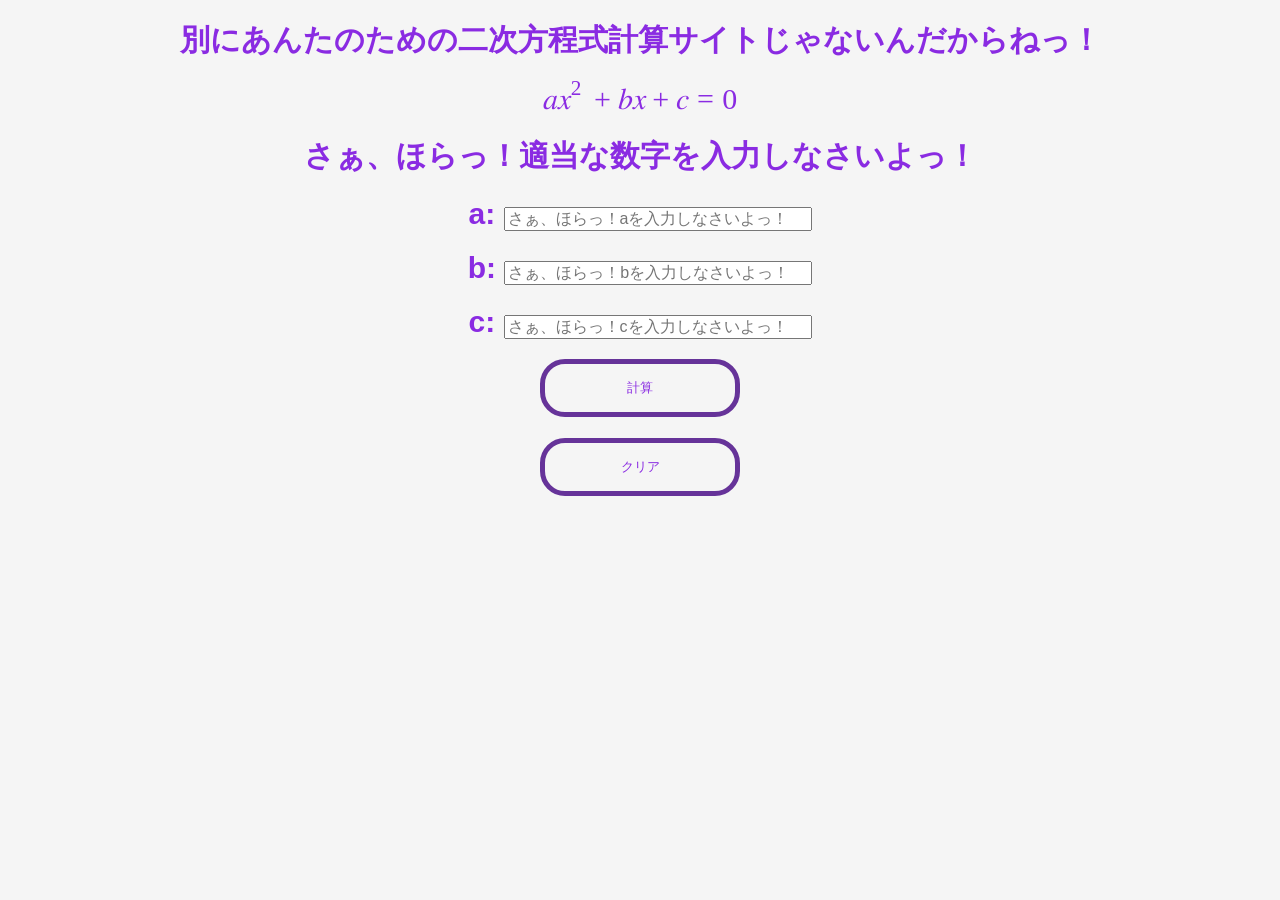
==== index.html @ c7b37cad "Update index.html" ====
<!DOCTYPE html>
<html lang="ja">

<head>
  <base target="_top">
  <meta charset="UTF-8">
  <meta name="viewport" content="width=device-width, initial-scale=1.0">
  <link rel="stylesheet" href="style.css">
  <link rel="icon" href="二次方程式.png" type="image/png">
  <title>二次方程式計算サイト</title>
</head>

<body>
  <div>
    <h1>
      別にあんたのための二次方程式計算サイトじゃないんだからねっ！
    </h1>
  </div>
  <div>
    <h1>
      <math>
        <mi>a</mi>
        <msup>
          <mi>x</mi>
          <mn>2</mn>
        </msup>
        <mo>+</mo>
        <mi>b</mi>
        <mi>x</mi>
        <mo>+</mo>
        <mi>c</mi>
        <mo>=</mo>
        <mn>0</mn>
      </math>
    </h1>
  </div>
  <div>
    <h1>
      さぁ、ほらっ！適当な数字を入力しなさいよっ！
    </h1>
  </div>
  <div>
    <h1 id="answer">
    </h1>
  </div>
  <div>
    <h1>a:
      <input type="number" autocomplete="number" id="a" size="100" value="" placeholder="さぁ、ほらっ！aを入力しなさいよっ！">
    </h1>
  </div>
  <div>
    <h1>b:
      <input type="number" autocomplete="number" id="b" size="100" value="" placeholder="さぁ、ほらっ！bを入力しなさいよっ！">
    </h1>
  </div>
  <div>
    <h1>c:
      <input type="number" autocomplete="number" id="c" size="100" value="" placeholder="さぁ、ほらっ！cを入力しなさいよっ！">
    </h1>
  </div>
  <div>
    <h1>
      <input type="button" id="btn_submit" value="計算">
    </h1>
  </div>
  <div>
    <h1>
      <input type="button" id="clear" value="クリア">
    </h1>
  </div>
  <script src="script.js"></script>
  <script src="https://fred-wang.github.io/mathml-warning.js/mpadded-min.js"></script>
</body>

</html>
---- style.css ----
body {
    font-family: sans-serif;
    background: whitesmoke;
}

h1 {
    font-size: 30px;
    color: blueviolet;
    text-align: center;
}

input[type=number] {
  width: 300px;
  font-size: 1rem;
}

input[type="button"] {
    border: 0;
    background: whitesmoke;
    display: block;
    margin: 20px auto;
    border: 5px solid rebeccapurple;
    padding: 15px 10px;
    width: 200px;
    outline: none;
    color: blueviolet;
    border-radius: 25px;
    transition: 0.25s;
    text-align: center;
    cursor: pointer;
}
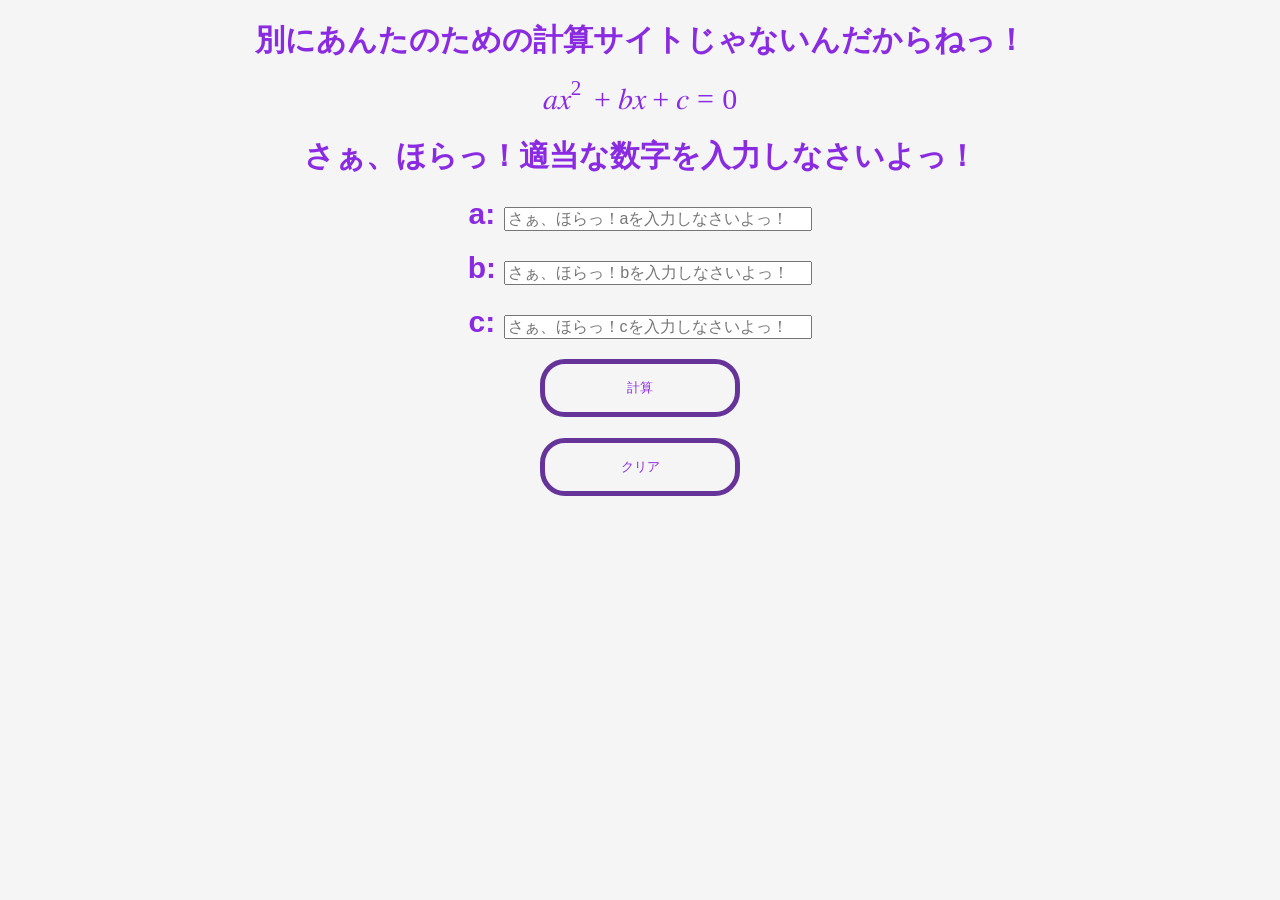
==== commit 24c2b66a: "Enhance title and add meta description in index.html Updated the title and added a meta description " ====
--- a/index.html
+++ b/index.html
@@ -5,15 +5,19 @@
   <base target="_top">
   <meta charset="UTF-8">
   <meta name="viewport" content="width=device-width, initial-scale=1.0">
+  <!-- PWA設定 -->
+  <link rel="manifest" href="./manifest.json">
+  <meta name="theme-color" content="#6a0dad">
   <link rel="stylesheet" href="style.css">
   <link rel="icon" href="二次方程式.png" type="image/png">
-  <title>二次方程式計算サイト</title>
+  <title>二次方程式計算サイト - 解の公式で計算 | quadratic equation solver</title>
+  <meta name="description" content="二次方程式 ax²+bx+c=0 を入力すると、解の公式（quadratic formula）で解を自動計算できる無料の学習用ツールです。">
 </head>
 
 <body>
   <div>
     <h1>
-      別にあんたのための二次方程式計算サイトじゃないんだからねっ！
+      別にあんたのための計算サイトじゃないんだからねっ！
     </h1>
   </div>
   <div>
@@ -70,6 +74,13 @@
   </div>
   <script src="script.js"></script>
   <script src="https://fred-wang.github.io/mathml-warning.js/mpadded-min.js"></script>
+  <script>
+  if ('serviceWorker' in navigator) {
+    navigator.serviceWorker.register('./sw.js')
+      .then(() => console.log('SW登録成功'))
+      .catch(err => console.log('SW登録失敗', err));
+  }
+  </script>
 </body>
 
 </html>
